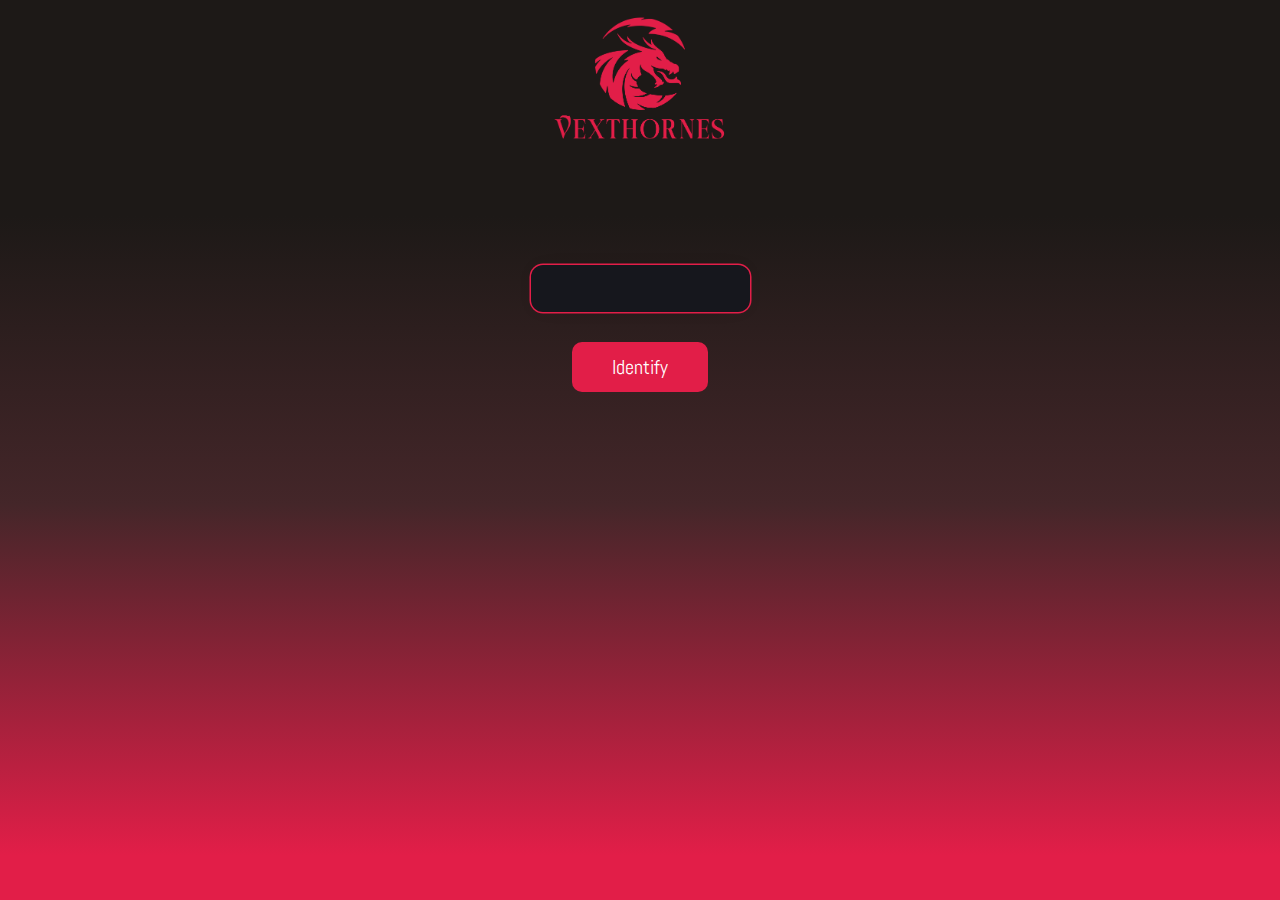
==== index.html @ 4770e078 "Update and rename home.html to index.html" ====
<!DOCTYPE html>
<html lang="en">
<head>
    <meta charset="UTF-8">
    <meta name="viewport" content="width=device-width, initial-scale=1.0">
    <link rel="preconnect" href="https://fonts.googleapis.com">
    <link rel="preconnect" href="https://fonts.gstatic.com" crossorigin>
    <link href="https://fonts.googleapis.com/css2?family=Abel&family=Bad+Script&family=Bebas+Neue&family=Cairo:wght@200..1000&family=Open+Sans:ital,wght@0,300..800;1,300..800&display=swap" rel="stylesheet">
    <link rel="stylesheet" type="text/css" href="style.css" />
    <title>House of Vexthornes</title>
</head>
<body>
    <header>
        <img class="Logo" src="Logo-01.png" alt="houseLogo">
    </header>
        <div class="main1">
        <form>
            <label for="Master"></label>
            <input type="text" class="Master" name="Master" >
        </form>
        </div>
        <div class="main2"> 
        <button class="button-85" role="button">Identify</button>
        </div>
    
</body>
</html>
---- style.css ----
body {
    margin: 0; 
    padding: 0;   
    background: rgb(29,25,23);
    background: linear-gradient(180deg, rgba(29,25,23,1) 24%, rgba(68,38,41,1) 56%, rgba(226,30,72,1) 95%);
    background-size: cover; 
    height: 100vh; 
}
.Logo{
    width:200px;
    margin-top: 5px;
    
}
header{
    display: flex;
    justify-content: center;
}
.main1{
    display: flex;
    flex-direction: column;
    justify-content: center;
    align-items: center;
    margin-top: 60px;

  
}
.main2{
    display: flex;
    flex-direction: column;
    justify-content: center;
    align-items: center;
    margin-top: 30px;
  
}
.button-85 {
  padding: 0.6em 2em;
  border: none;
  outline: none;
  color: rgb(255, 255, 255);
  background: #E21E48;
  cursor: pointer;
  position: relative;
  z-index: 0;
  user-select: none;
  -webkit-user-select: none;
  touch-action: manipulation;
  height: 50px;
  font-family: "Abel", sans-serif;
  font-weight: 400;
  font-style: normal;
  font-size: 20px;
  border-radius: 10px;
}
.Master{
        width: 30%;
        font-family: "Montserrat", sans-serif;
        width: 100%;
        height: 45px;
        padding-left: 2.5rem;
        box-shadow: 0 0 0 1.5px #E21E48, 0 0 25px -17px #000;
        border: 0;
        border-radius: 12px;
        background-color: #16171d;
        outline: none;
        color: #bdbecb;
        transition: all 0.25s cubic-bezier(0.19, 1, 0.22, 1);
        cursor: text;
        z-index: 0;
        width: auto;
 
        
}
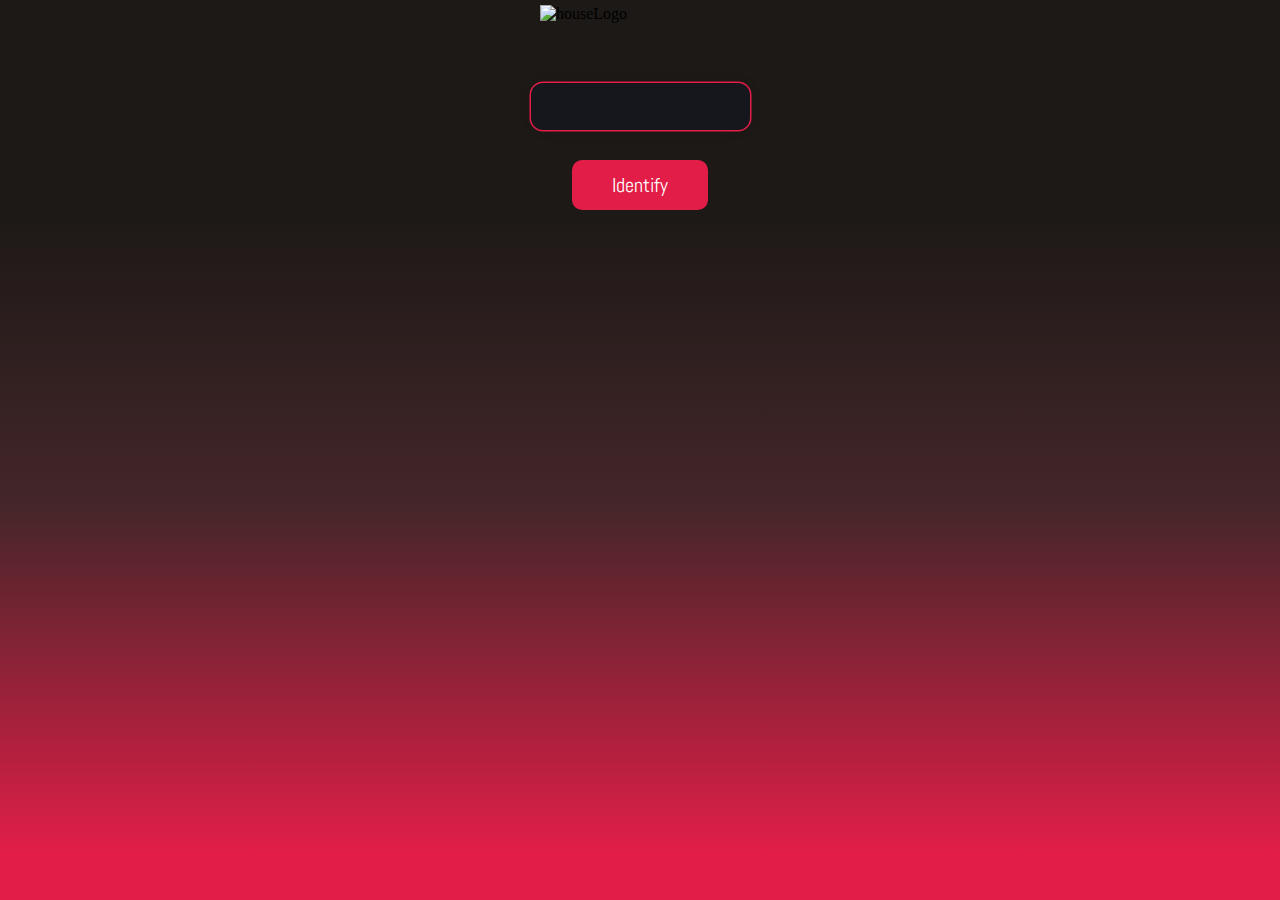
==== commit 74c170c9: "Update index.html" ====
--- a/index.html
+++ b/index.html
@@ -11,7 +11,7 @@
 </head>
 <body>
     <header>
-        <img class="Logo" src="Logo-01.png" alt="houseLogo">
+        <img class="Logo" src="static/Logo-01.png" alt="houseLogo">
     </header>
         <div class="main1">
         <form>
@@ -20,7 +20,7 @@
         </form>
         </div>
         <div class="main2"> 
-        <button class="button-85" role="button">Identify</button>
+        <button class="button-85" role="button" ><a href="gate.html">Identify</a></button>
         </div>
     
 </body>
--- a/style.css
+++ b/style.css
@@ -71,4 +71,30 @@
  
         
 }
+a{
+    text-decoration: none;
+    color: white;
+}
+.locker{
+    display: flex;
+    justify-content: center;
+    gap: 10px;
+    margin-top: 60px;
+}
+.code{
+    aspect-ratio: 1;
+    width: 60px;
+    box-shadow: 0 0 0 1.5px #E21E48, 0 0 25px -17px #000;
+    border: 0;
+    border-radius: 12px;
+    background-color: #16171d;
+    outline: none;
+    color: #bdbecb;
+    transition: all 0.25s cubic-bezier(0.19, 1, 0.22, 1);
+    cursor: text;
+    z-index: 0;
+    
+}
 
+
+
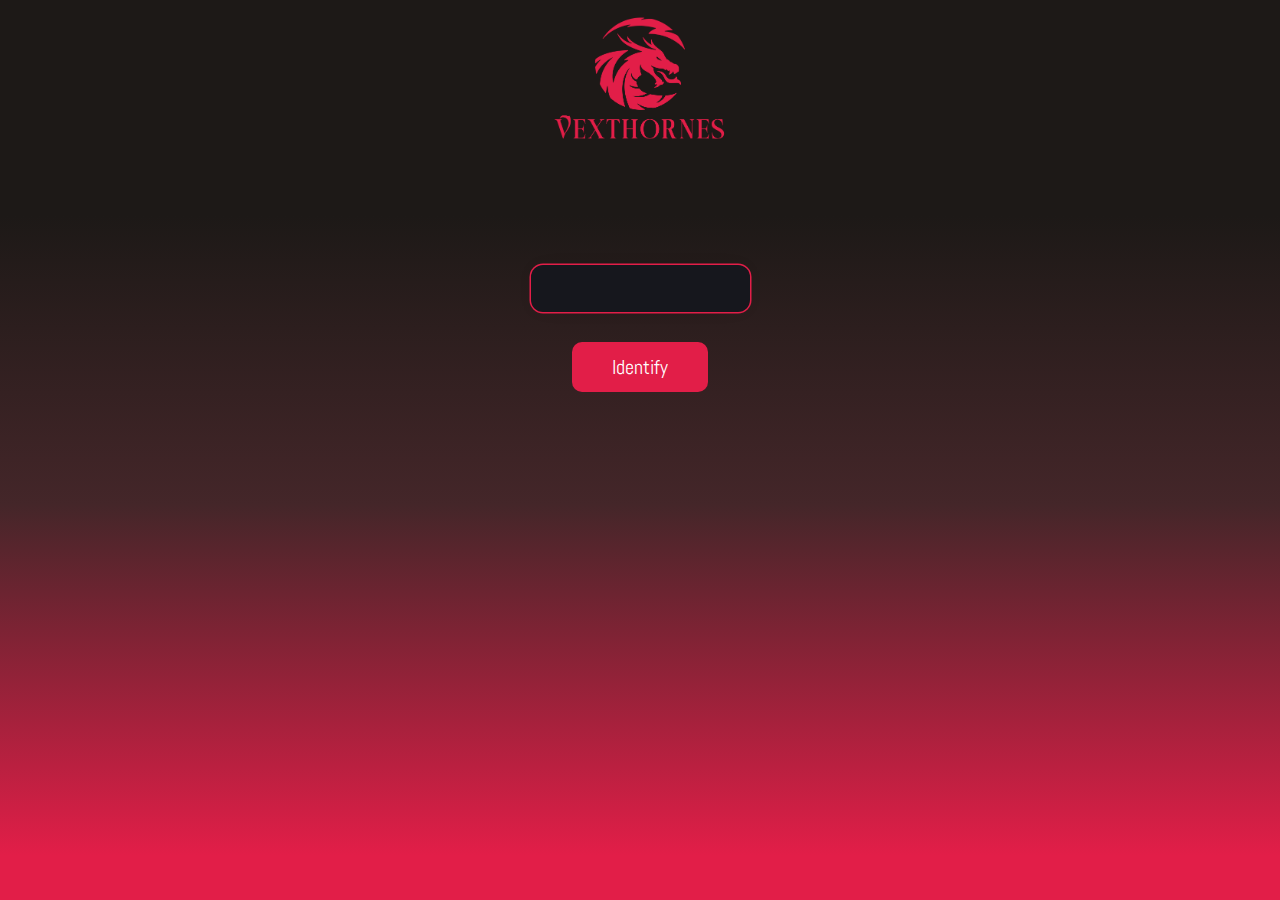
==== commit 8369e198: "Update index.html" ====
--- a/index.html
+++ b/index.html
@@ -11,7 +11,7 @@
 </head>
 <body>
     <header>
-        <img class="Logo" src="static/Logo-01.png" alt="houseLogo">
+        <img class="Logo" src="Logo-01.png" alt="houseLogo">
     </header>
         <div class="main1">
         <form>
